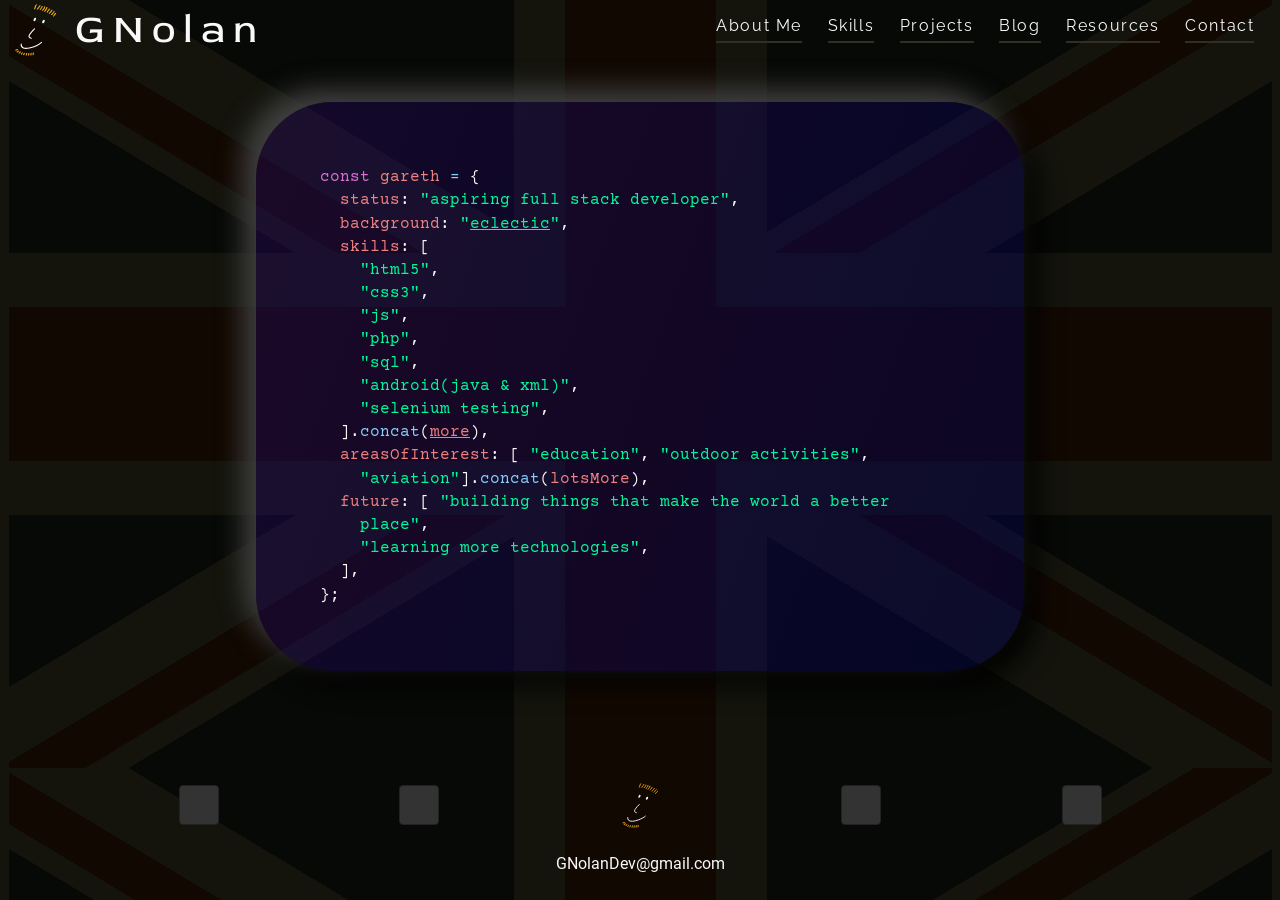
==== public_html/index.html @ 9d7d0dcb "Folder structure: rearrange files into folders more suited for publishing on server." ====
<!DOCTYPE html>
<html lang="en">
  <head>
    <meta charset="UTF-8" />
    <meta http-equiv="X-UA-Compatible" content="IE=edge" />
    <meta name="viewport" content="width=device-width, initial-scale=1.0" />
    <link rel="icon" href="assets/images/logos/favicons/favicon.ico" />
    <link
      rel="icon"
      type="image/png"
      href="assets/images/logos/favicons/favicon.png"
    />
    <link rel="stylesheet" href="css/normalise.css" />
    <link rel="stylesheet" href="css/unionflagbackground.css" />
    <link rel="stylesheet" href="css/main.css" />
    <link rel="stylesheet" href="css/indexonly.css" />
    <link rel="stylesheet" href="css/dark-theme.css" />
    <title>GNolan Developer Portfolio</title>
  </head>
  <body>
    <div id="background-container">
      <div class="flag-uk-container"></div>
      <div class="flag-uk-container" id="flagBackground2"></div>
      <div class="flag-uk-container" id="flagBackground3"></div>
    </div>
    <div id="overlay"></div>
    <header id="pageHeader">
      <nav>
        <a href="index.html#pageHeader" id="homeLogoLink">
          <div class="logo" id="logoNavbar"></div>
          <span id="headerName">GNolan</span>
        </a>
        <button id="hamburgerIcon">
          <svg
            height="29px"
            width="30px"
            viewBox="0 0 29 30"
            version="1.1"
            xmlns="http://www.w3.org/2000/svg"
            xmlns:xlink="http://www.w3.org/1999/xlink"
          >
            <g>
              <g>
                <rect
                  class="tophamburger hamburger"
                  x="0"
                  y="0"
                  width="29"
                  height="2"
                  rx="1"
                ></rect>
                <rect
                  class="middlehamburger hamburger"
                  x="0"
                  y="14"
                  width="29"
                  height="2"
                  rx="1"
                ></rect>
                <rect
                  class="bottomhamburger hamburger"
                  x="0"
                  y="28"
                  width="29"
                  height="2"
                  rx="1"
                ></rect>
              </g>
            </g>
          </svg>
        </button>
        <ul id="menu">
          <li><a href="about.html">About Me</a></li>
          <li><a href="skills.html">Skills</a></li>
          <li><a href="projects.html">Projects</a></li>
          <li><a href="blog.html">Blog</a></li>
          <li><a href="resources.html">Resources</a></li>
          <li><a href="contact.html">Contact</a></li>
        </ul>
      </nav>
    </header>
    <main>
      <section id="hero-container">
        <div id="hero-content">
          <div class="tab">
            <span class="declare-word">const</span>
            <span class="variable-word">gareth</span>
            <span class="method-word">=</span> {
            <div class="tab">
              <span class="variable-word">status</span>:
              <span class="string-word">"aspiring full stack developer"</span>,
            </div>
            <div class="tab">
              <span class="variable-word">background</span>:
              <span class="string-word"
                >"<a href="about.html">eclectic</a>"</span
              >,<br />
            </div>
            <div class="tab">
              <span class="variable-word">skills</span>: [<br />
              <span class="string-word">"html5"</span>,<br />
              <span class="string-word">"css3"</span>,<br />
              <span class="string-word">"js"</span>,<br />
              <span class="string-word">"php"</span>,<br />
              <span class="string-word">"sql"</span>,<br />
              <span class="string-word">"android(java & xml)"</span>,<br />
              <span class="string-word">"selenium testing"</span>,
            </div>
            ].<span class="method-word">concat</span>(<span
              class="variable-word"
              ><a href="skills.html">more</a></span
            >),<br />
            <div class="tab">
              <span class="variable-word">areasOfInterest</span>: [
              <span class="string-word">"education"</span>,
              <span class="string-word">"outdoor activities"</span>,
              <span class="string-word">"aviation"</span>].<span
                class="method-word"
                >concat</span
              >(<span class="variable-word">lotsMore</span>),
            </div>
            <div class="tab">
              <span class="variable-word">future</span>: [
              <span class="string-word"
                >"building things that make the world a better place"</span
              >,<br />
              <span class="string-word">"learning more technologies"</span>,
            </div>
            ],<br />
          </div>
          };
        </div>
      </section>
    </main>
    <div id="footerSpacer"></div>
    <footer>
      <address>
        <section id="socialContainer">
          <div class="social-media" id="logoFB"></div>
          <div class="social-media" id="logoTW"></div>
          <div id="logoDecorationContainer">
            <div class="logo" id="logoDecoration"></div>
          </div>
          <div class="social-media" id="logoLI"></div>
          <div class="social-media" id="logoEM"></div>
        </section>
        <div id="footerEmail">
          <a href="mailto:GNolanDev@gmail.com">GNolanDev@gmail.com</a>
        </div>
      </address>
    </footer>
    <script src="src/menu.js"></script>
  </body>
</html>
---- public_html/css/normalise.css ----
/* Thanks to http://meyerweb.com/eric/tools/css/reset/  for some time saving :-)
   v2.0 | 20110126
   License: none (public domain)
   With further additions by GNolan
*/

*,
*::before,
*::after {
  box-sizing: border-box;
}

*:focus {
  outline: none;
}

html,
body,
div,
span,
applet,
object,
iframe,
h1,
h2,
h3,
h4,
h5,
h6,
p,
blockquote,
pre,
a,
abbr,
acronym,
address,
big,
cite,
code,
del,
dfn,
em,
img,
ins,
kbd,
q,
s,
samp,
small,
strike,
strong,
sub,
sup,
tt,
var,
b,
u,
i,
center,
dl,
dt,
dd,
ol,
ul,
li,
fieldset,
form,
label,
legend,
table,
caption,
tbody,
tfoot,
thead,
tr,
th,
td,
article,
aside,
canvas,
details,
embed,
figure,
figcaption,
footer,
header,
hgroup,
menu,
nav,
output,
ruby,
section,
summary,
time,
mark,
audio,
video {
  margin: 0;
  padding: 0;
  border: 0;
  font-size: 100%;
  font: inherit;
  vertical-align: baseline;
}
/* HTML5 display-role reset for older browsers */
article,
aside,
details,
figcaption,
figure,
footer,
header,
hgroup,
menu,
nav,
section {
  display: block;
}
body {
  line-height: 1;
}
ol,
ul {
  list-style: none;
}
blockquote,
q {
  quotes: none;
}
blockquote:before,
blockquote:after,
q:before,
q:after {
  content: "";
  content: none;
}
table {
  border-collapse: collapse;
  border-spacing: 0;
}

a {
  color: inherit;
  text-decoration: none;
}

button {
  all: unset;
}

button:focus:not(:focus-visible) {
  outline: none;
}
---- public_html/css/unionflagbackground.css ----
:root {
  --flag-blue: rgb(0, 36, 125);
  --flag-red: rgb(207, 20, 43);
  /* set this to adjust the size of the flag: 1vw makes the flag take 100% of the viewport width
   * 0.5vw gives half width etc */
  --flag-unit: 1vw;
}

.flag-uk-container {
  background-color: var(--flag-blue);
  height: calc(60 * var(--flag-unit));
  left: 0;
  margin: auto;
  right: 0;
  width: calc(100 * var(--flag-unit) - 17px);
}

.flag-uk-container:before {
  content: "";
  display: block;
  height: 100%;
  width: 100%;
  background: linear-gradient(
      transparent 40%,
      var(--flag-red) 40%,
      var(--flag-red) 60%,
      transparent 60%
    ),
    linear-gradient(
      90deg,
      transparent 44%,
      var(--flag-red) 44%,
      var(--flag-red) 56%,
      transparent 56%
    ),
    linear-gradient(transparent 33%, white 33%, white 67%, transparent 67%),
    linear-gradient(
      90deg,
      transparent 40%,
      white 40%,
      white 60%,
      transparent 60%
    ),
    /* little red lines here */ /* bottom-right */
      linear-gradient(
        31deg,
        transparent 50%,
        var(--flag-red) 0,
        var(--flag-red) 53.4%,
        transparent 0
      )
      calc(50 * var(--flag-unit)) calc(30 * var(--flag-unit)),
    /* top left */
      linear-gradient(
        31deg,
        transparent 50%,
        var(--flag-red) 0,
        var(--flag-red) 53.4%,
        transparent 0
      )
      calc(-50 * var(--flag-unit)) calc(-26 * var(--flag-unit)),
    /* top right */
      linear-gradient(
        329deg,
        transparent 50%,
        var(--flag-red) 0,
        var(--flag-red) 53.4%,
        transparent 0
      )
      calc(50 * var(--flag-unit)) calc(-30 * var(--flag-unit)),
    /* bottom left */
      linear-gradient(
        329deg,
        transparent 50%,
        var(--flag-red) 0,
        var(--flag-red) 53.4%,
        transparent 0
      )
      calc(-50 * var(--flag-unit)) calc(34 * var(--flag-unit)),
    linear-gradient(
      31deg,
      transparent 45%,
      white 45%,
      white 55%,
      transparent 55%
    ),
    linear-gradient(
      329deg,
      transparent 45%,
      white 45%,
      white 55%,
      transparent 55%
    );
  background-repeat: no-repeat;
}
---- public_html/css/main.css ----
:root {
  /* unit to control the size of the flag background */
  --flag-unit: 1vw;
  /* default dark theme style */
  --color-foreground: #f9f9f9;
  --color-background: #101010;
  --logo-url: url("../assets/images/logos/colour_beard_no_eb_ondarkbg_thicker.svg");
}

/* removed browser default highlighting as it looks awful! */
*:focus {
  outline: 2px dotted var(--color-foreground);
  outline-offset: 4px;
}

/* :root * {
  border: 1px solid red;
} */

/* TODO: Social media Icons  */

@font-face {
  font-family: "Red Rose";
  src: url("../assets/fonts/RedRose-VariableFont_wght.ttf");
}

@font-face {
  font-family: "Courier Prime";
  src: url("../assets/fonts/Courier_Prime/CourierPrime-Regular.ttf");
}

@font-face {
  font-family: Roboto-Regular;
  src: url("../assets/fonts/Roboto-Regular.ttf");
}

@font-face {
  font-family: Raleway;
  src: url("../assets/fonts/Raleway-VariableFont_wght.ttf");
}

@font-face {
  font-family: RalewayDots;
  src: url("../assets/fonts/RalewayDots-Regular.ttf");
}

@font-face {
  font-family: PoiretOne;
  src: url("../assets/fonts/PoiretOne-Regular.ttf");
}

@font-face {
  font-family: Forum;
  src: url("../assets/fonts/Forum-Regular.ttf");
}

body {
  color: var(--color-foreground);
  display: flex;
  flex-direction: column;
  font-family: Roboto-Regular, Verdana, Geneva, Tahoma, sans-serif;
  justify-content: space-between;
  min-height: 100vh;
}

button:focus-visible {
  box-shadow: 0 0 4px 0 var(--color-background),
    0 0 14px 0 var(--color-foreground);
}

#background-container {
  height: 100%;
  position: fixed;
  overflow: hidden;
  width: 100%;
  z-index: -2;
}

.flag-uk-container {
  position: absolute;
}

#flagBackground2 {
  display: block;
  top: calc(60 * var(--flag-unit));
}

#flagBackground3 {
  display: block;
  top: calc(2 * (60 * var(--flag-unit)));
}

#overlay {
  background-color: rgba(8, 8, 0, 0.95);
  height: 100%;
  position: fixed;
  width: 100%;
  z-index: -1;
}

#pageHeader {
  color: var(--color-foreground);
  display: flex;
  flex-grow: 0;
  font-family: "Red Rose", Verdana, Geneva, Tahoma, sans-serif;
  height: 56px;
  margin-bottom: min(3vw, 20px);
  padding-top: 4px;
}

#headerName {
  font-size: 2.5rem;
  letter-spacing: 0.5rem;
  margin-left: 1vw;
}

.logo {
  content: var(--logo-url);
}

#logoNavbar {
  height: 52px;
  width: 52px;
}

#logoDecoration {
  height: 45px;
  width: 45px;
}

#homeLogoLink {
  align-items: center;
  display: flex;
  margin-left: 10px;
  overflow: hidden;
}

#hamburgerIcon {
  fill: var(--color-foreground);
  margin: auto 20px;
}

#pageHeader .hamburger {
  transition: all 0.3s ease-out;
}

#pageHeader.expanded .tophamburger {
  transform: translate3d(5px, 5px, 0) rotate(45deg);
  transform-origin: top left;
}

#pageHeader.expanded .middlehamburger {
  width: 0;
}

#pageHeader.expanded .bottomhamburger {
  transform: translate3d(-16px, 6px, 0) rotate(-45deg);
  transform-origin: top left;
}

#pageHeader > nav {
  align-items: center;
  display: flex;
  justify-content: space-between;
  width: 100%;
}

#pageHeader > nav ul {
  transition: padding 0.01s 0.5s, opacity 0.5s ease, left 0.01s 0.51s,
    width 0.01s 0.5s;
  background-color: var(--color-background);
  display: flex;
  flex-direction: column;
  height: calc(100% - 60px);
  left: 100%;
  opacity: 0;
  overflow: hidden;
  padding: 0;
  position: absolute;
  top: 58px;
  width: 0;
}

#pageHeader > nav ul a {
  display: block;
}

#pageHeader.expanded > nav ul {
  left: 0;
  opacity: 1;
  overflow: visible;
  padding: 10px 20px;
  transition: padding 0.01s ease 0.05s, opacity 0.4s ease, left 0.05s ease-in,
    width 0.01s ease-in 0.05s;
  width: 100%;
}

/* collapse main content on flyout menu open - only needed for v low 
 * aspect ratio viewports where scrolling of menu is possible */
#pageHeader.expanded ~ * {
  height: 0;
  overflow: hidden;
}

#pageHeader > nav ul li {
  font-family: Raleway, Verdana, Geneva, Tahoma, sans-serif;
  font-size: 2rem;
  letter-spacing: 0.1rem;
  line-height: 3rem;
  padding: 4px 0;
  transition: font-size ease 0.2s;
  white-space: nowrap;
}

#pageHeader > nav ul li:hover,
#pageHeader > nav ul li a:focus {
  font-size: 2.2rem;
  transition: font-size ease 0.2s;
}

main {
  flex-grow: 0;
}

#footer-spacer {
  flex-grow: 1;
}

footer {
  flex-grow: 0;
  width: 100%;
}

#socialContainer {
  display: flex;
  justify-content: space-evenly;
  margin-top: 60px;
}

.social-media {
  background-color: var(--media-icon-background);
  border: 1px solid var(--media-icon-border);
  border-radius: 4px;
  height: 40px;
  margin: 2px;
  width: 40px;
}

#footerEmail {
  padding: 28px 0;
  text-align: center;
}

@media (min-aspect-ratio: 5/3) {
  #flagBackground2 {
    display: none;
  }
}

@media (min-aspect-ratio: 5/6) {
  #flagBackground3 {
    display: none;
  }
}

@media only screen and (min-width: 900px) {
  #hamburgerIcon {
    display: none;
  }

  #menu a::after {
    border-bottom: 2px solid var(--link-underline);
    content: "";
    display: block;
    width: 100%;
  }

  #menu a.thispage::after {
    border-bottom: 3px solid var(--link-underline-thispage);
    content: "";
    display: block;
    width: 100%;
  }

  #pageHeader > nav ul {
    align-items: center;
    background-color: transparent;
    flex-direction: row;
    flex-grow: 1;
    height: 100%;
    justify-content: flex-end;
    left: 0;
    opacity: 1;
    padding-right: 1vw;
    position: relative;
    top: 0;
    width: revert;
  }

  #pageHeader > nav ul a {
    align-items: center;
    display: flex;
    flex-direction: column;
    justify-content: space-between;
    padding: 0 1vw;
  }

  #pageHeader > nav ul li {
    display: flex;
    font-size: 1rem;
    height: 25px;
    line-height: 1;
    padding: 0;
  }

  #pageHeader > nav ul li:hover,
  #pageHeader > nav ul li a:focus {
    font-size: 1.3rem;
  }

  /* put back main content on larger screens in case of window resizing */
  #pageHeader.expanded ~ * {
    height: revert;
    overflow: revert;
  }

  #pageHeader.expanded > nav ul {
    width: revert;
  }
}
---- public_html/css/indexonly.css ----
#hero-container {
  font-family: "Courier Prime", monospace;
  line-height: 1.45;
  margin: 0 auto;
  max-width: 75vw;
}

#hero-content {
  background-image: linear-gradient(
      110deg,
      rgba(161, 35, 35, 0.1) 0%,
      rgba(0, 0, 0, 0.1) 100%
    ),
    linear-gradient(rgba(0, 0, 129, 0.3) 0%, rgba(0, 0, 129, 0.3) 100%);
  border-radius: 6vw;
  box-shadow: -1vw -1vw 2vw #404040, 1vw 1vw 2vw black;
  box-sizing: content-box;
  margin: 0 auto;
  max-width: 40em;
  overflow: hidden;
  padding: 5vw;
}

#hero-content a {
  text-decoration: underline;
}

.declare-word {
  color: orchid;
}

.variable-word {
  color: lightcoral;
}

.method-word {
  color: lightskyblue;
}

.string-word {
  color: mediumspringgreen;
}

.tab {
  padding-left: 2ch;
  text-indent: -2ch;
}

@media only screen and (max-width: 380px) {
  /* alter text in main element to fit smaller screens a little better */
  #hero-content {
    font-size: 0.8rem;
  }
}
---- public_html/css/dark-theme.css ----
:root {
  --color-foreground: #f9f9f9;
  --color-background: #101010;
  --logo-url: url("../assets/images/logos/colour_beard_no_eb_ondarkbg_thicker.svg");
  --link-underline: #312e24;
  --link-underline-thispage: #5d522d;
  --media-icon-background: #333333;
  --media-icon-border: #222222;
}
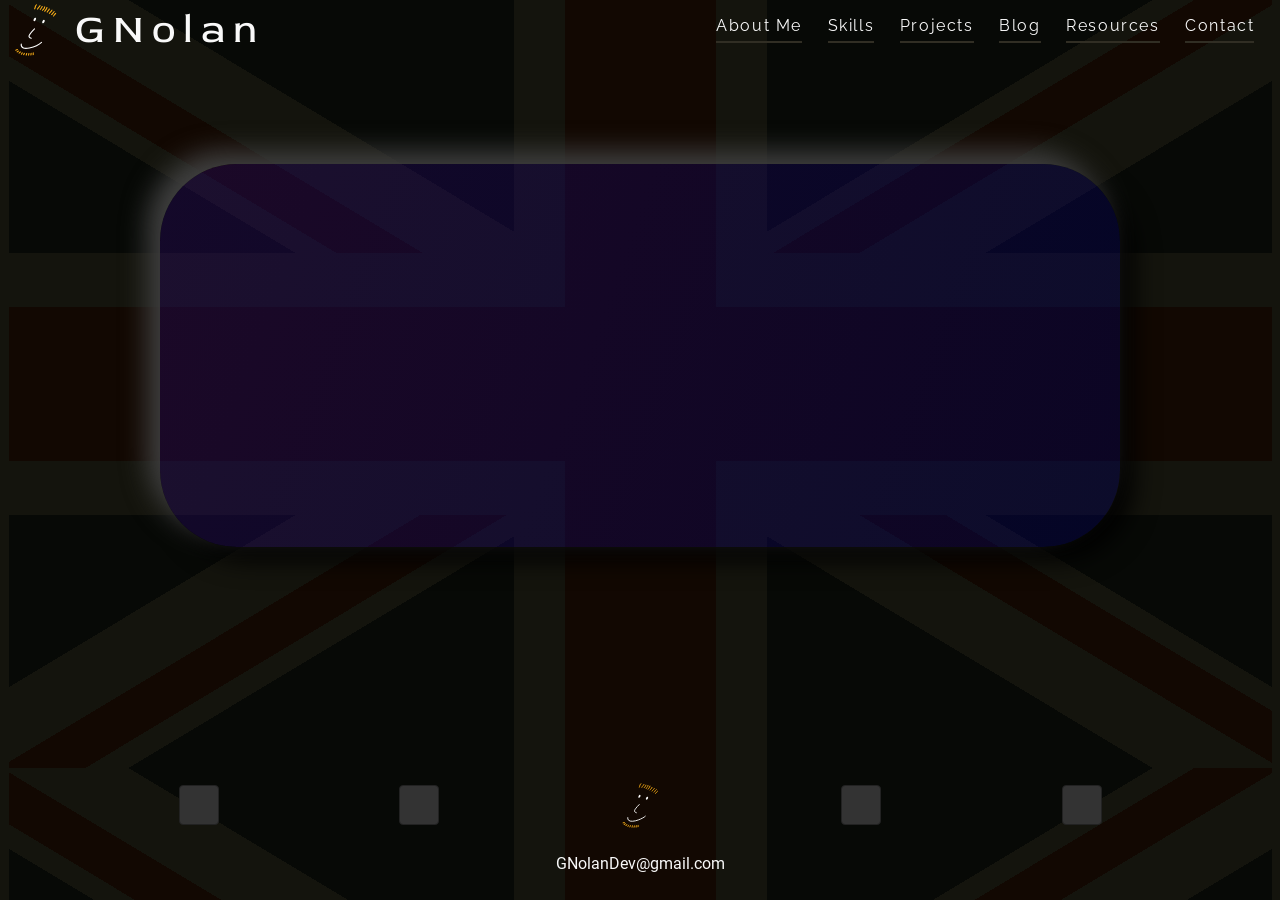
==== commit 26914cd4: "UX: animate 'hero' code block on main page" ====
--- a/public_html/index.html
+++ b/public_html/index.html
@@ -85,50 +85,71 @@
           <div class="tab">
             <span class="declare-word">const</span>
             <span class="variable-word">gareth</span>
-            <span class="method-word">=</span> {
+            <span class="method-word">=</span>
+            <span class="plain-word">{</span>
             <div class="tab">
-              <span class="variable-word">status</span>:
-              <span class="string-word">"aspiring full stack developer"</span>,
+              <span class="variable-word">status</span
+              ><span class="plain-word">:</span>
+              <span class="string-word">"aspiring full stack developer"</span
+              ><span class="plain-word">,</span>
             </div>
             <div class="tab">
-              <span class="variable-word">background</span>:
+              <span class="variable-word">background</span
+              ><span class="plain-word">:</span>
               <span class="string-word"
                 >"<a href="about.html">eclectic</a>"</span
-              >,<br />
+              ><span class="plain-word">,</span><br />
             </div>
             <div class="tab">
-              <span class="variable-word">skills</span>: [<br />
-              <span class="string-word">"html5"</span>,<br />
-              <span class="string-word">"css3"</span>,<br />
-              <span class="string-word">"js"</span>,<br />
-              <span class="string-word">"php"</span>,<br />
-              <span class="string-word">"sql"</span>,<br />
-              <span class="string-word">"android(java & xml)"</span>,<br />
-              <span class="string-word">"selenium testing"</span>,
+              <span class="variable-word">skills</span
+              ><span class="plain-word">: [</span><br />
+              <span class="string-word">"html5"</span
+              ><span class="plain-word">,</span><br />
+              <span class="string-word">"css3"</span
+              ><span class="plain-word">,</span><br />
+              <span class="string-word">"js"</span
+              ><span class="plain-word">,</span><br />
+              <span class="string-word">"php"</span
+              ><span class="plain-word">,</span><br />
+              <span class="string-word">"sql"</span
+              ><span class="plain-word">,</span><br />
+              <span class="string-word">"android(java & xml)"</span
+              ><span class="plain-word">,</span><br />
+              <span class="string-word">"selenium testing"</span
+              ><span class="plain-word">,</span>
             </div>
-            ].<span class="method-word">concat</span>(<span
-              class="variable-word"
-              ><a href="skills.html">more</a></span
-            >),<br />
+            <span class="plain-word">].</span
+            ><span class="method-word">concat</span
+            ><span class="plain-word">(</span
+            ><span class="variable-word"><a href="skills.html">more</a></span
+            ><span class="plain-word">),</span><br />
             <div class="tab">
-              <span class="variable-word">areasOfInterest</span>: [
-              <span class="string-word">"education"</span>,
-              <span class="string-word">"outdoor activities"</span>,
-              <span class="string-word">"aviation"</span>].<span
-                class="method-word"
-                >concat</span
-              >(<span class="variable-word">lotsMore</span>),
+              <span class="variable-word">areasOfInterest</span
+              ><span class="plain-word">: [</span>
+              <span class="string-word">"education"</span
+              ><span class="plain-word">,</span>
+              <span class="string-word">"outdoor activities"</span
+              ><span class="plain-word">,</span>
+              <span class="string-word">"aviation"</span
+              ><span class="plain-word">].</span
+              ><span class="method-word">concat</span
+              ><span class="plain-word">(</span
+              ><span class="variable-word"
+                ><a href="about.html">lotsMore</a></span
+              ><span class="plain-word">),</span>
             </div>
             <div class="tab">
-              <span class="variable-word">future</span>: [
+              <span class="variable-word">future</span
+              ><span class="plain-word">: [</span>
               <span class="string-word"
                 >"building things that make the world a better place"</span
-              >,<br />
-              <span class="string-word">"learning more technologies"</span>,
+              ><span class="plain-word">,</span><br />
+              <span class="string-word">"learning more technologies"</span
+              ><span class="plain-word">,</span>
             </div>
-            ],<br />
+            <span class="plain-word">],</span><br />
           </div>
-          };
+          <span class="plain-word">};</span>
         </div>
       </section>
     </main>
@@ -150,5 +171,6 @@
       </address>
     </footer>
     <script src="src/menu.js"></script>
+    <script src="src/animate-code.js"></script>
   </body>
 </html>
--- a/public_html/css/main.css
+++ b/public_html/css/main.css
@@ -328,3 +328,7 @@
     width: revert;
   }
 }
+
+.hidden {
+  display: none;
+}
--- a/public_html/css/indexonly.css
+++ b/public_html/css/indexonly.css
@@ -1,11 +1,4 @@
 #hero-container {
-  font-family: "Courier Prime", monospace;
-  line-height: 1.45;
-  margin: 0 auto;
-  max-width: 75vw;
-}
-
-#hero-content {
   background-image: linear-gradient(
       110deg,
       rgba(161, 35, 35, 0.1) 0%,
@@ -13,12 +6,45 @@
     ),
     linear-gradient(rgba(0, 0, 129, 0.3) 0%, rgba(0, 0, 129, 0.3) 100%);
   border-radius: 6vw;
-  box-shadow: -1vw -1vw 2vw #404040, 1vw 1vw 2vw black;
+  font-family: "Courier Prime", monospace;
+  line-height: 1.45;
+  margin: 0 auto;
+  max-width: 75vw;
+  opacity: 0;
+  transform: scale(0.9);
+  transition: opacity 2s ease-out, transform 2s ease-out;
+}
+
+#hero-container.show {
+  opacity: 1;
+  transform: scale(1);
+}
+
+#hero-content {
+  border-radius: 6vw;
   box-sizing: content-box;
   margin: 0 auto;
   max-width: 40em;
   overflow: hidden;
   padding: 5vw;
+}
+
+#hero-content::after {
+  border-radius: 6vw;
+  box-shadow: -1vw -1vw 2vw #404040, 1vw 1vw 2vw black;
+  content: "";
+  height: 100%;
+  left: 0;
+  opacity: 0;
+  pointer-events: none;
+  position: absolute;
+  top: 0;
+  transition: opacity 4s ease-out;
+  width: 100%;
+}
+
+#hero-container.show #hero-content::after {
+  opacity: 1;
 }
 
 #hero-content a {
